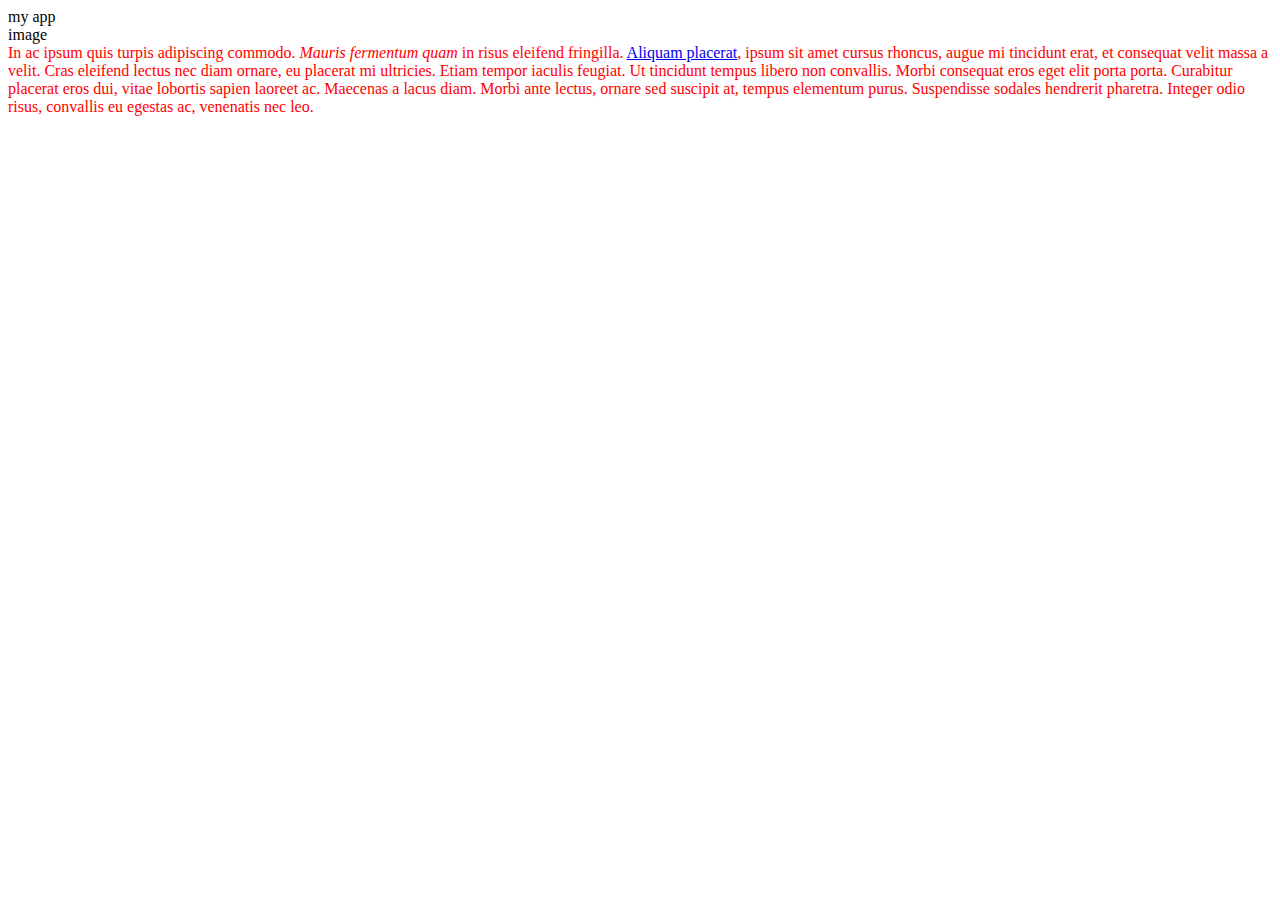
==== toplist/index.html @ d1fd7f26 "initial commit" ====
<!DOCTYPE html>
<html>
<head>
	<link rel="stylesheet" type="text/css" href="style.css">
</head>
<body>
	<div class="title">my app</div>
	<div class="app">
		<div class="screenshot">image</div>
		<div class="description">In ac ipsum quis turpis adipiscing commodo. <em>Mauris fermentum quam</em> in risus eleifend fringilla. <a href="#">Aliquam placerat</a>, ipsum sit amet cursus rhoncus, augue mi tincidunt erat, et consequat velit massa a velit. Cras eleifend lectus nec diam ornare, eu placerat mi ultricies. Etiam tempor iaculis feugiat. Ut tincidunt tempus libero non convallis. Morbi consequat eros eget elit porta porta. Curabitur placerat eros dui, vitae lobortis sapien laoreet ac. Maecenas a lacus diam. Morbi ante lectus, ornare sed suscipit at, tempus elementum purus. Suspendisse sodales hendrerit pharetra. Integer odio risus, convallis eu egestas ac, venenatis nec leo.</div>
	</div>
</body>
</html>
---- toplist/style.css ----
.description{
	color: red
}
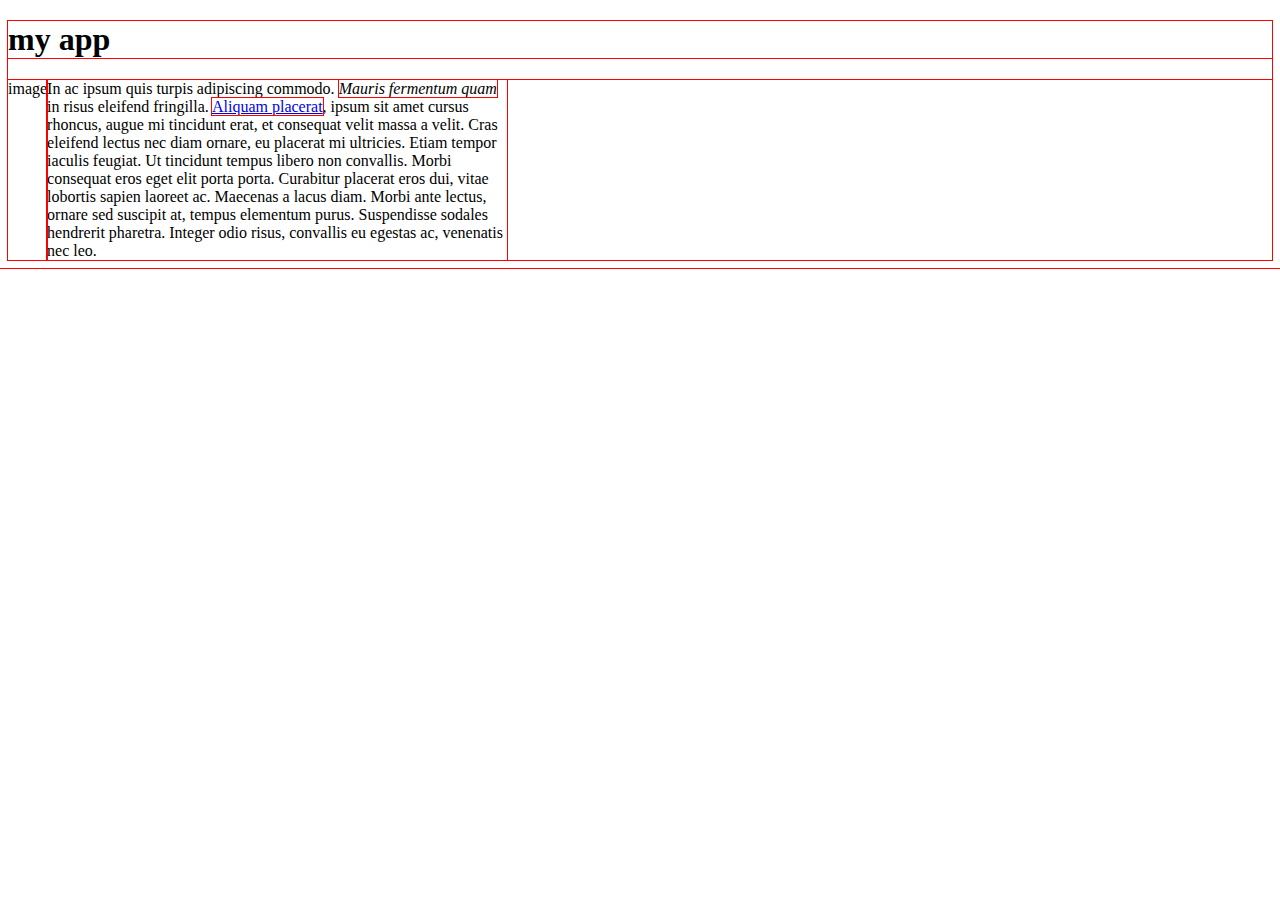
==== commit 9ba9601e: "adds flex display to app css" ====
--- a/toplist/index.html
+++ b/toplist/index.html
@@ -4,10 +4,10 @@
 	<link rel="stylesheet" type="text/css" href="style.css">
 </head>
 <body>
-	<div class="title">my app</div>
-	<div class="app">
+	<h1 class="title">my app</h1>
+	<div class="app" >
 		<div class="screenshot">image</div>
-		<div class="description">In ac ipsum quis turpis adipiscing commodo. <em>Mauris fermentum quam</em> in risus eleifend fringilla. <a href="#">Aliquam placerat</a>, ipsum sit amet cursus rhoncus, augue mi tincidunt erat, et consequat velit massa a velit. Cras eleifend lectus nec diam ornare, eu placerat mi ultricies. Etiam tempor iaculis feugiat. Ut tincidunt tempus libero non convallis. Morbi consequat eros eget elit porta porta. Curabitur placerat eros dui, vitae lobortis sapien laoreet ac. Maecenas a lacus diam. Morbi ante lectus, ornare sed suscipit at, tempus elementum purus. Suspendisse sodales hendrerit pharetra. Integer odio risus, convallis eu egestas ac, venenatis nec leo.</div>
+		<div class="description"> In ac ipsum quis turpis adipiscing commodo. <em>Mauris fermentum quam</em> in risus eleifend fringilla. <a href="#">Aliquam placerat</a>, ipsum sit amet cursus rhoncus, augue mi tincidunt erat, et consequat velit massa a velit. Cras eleifend lectus nec diam ornare, eu placerat mi ultricies. Etiam tempor iaculis feugiat. Ut tincidunt tempus libero non convallis. Morbi consequat eros eget elit porta porta. Curabitur placerat eros dui, vitae lobortis sapien laoreet ac. Maecenas a lacus diam. Morbi ante lectus, ornare sed suscipit at, tempus elementum purus. Suspendisse sodales hendrerit pharetra. Integer odio risus, convallis eu egestas ac, venenatis nec leo.</div>
 	</div>
 </body>
 </html>--- a/toplist/style.css
+++ b/toplist/style.css
@@ -1,3 +1,26 @@
-.description{
-	color: red
+
+* {
+	outline: 1px solid red !important;
+}
+
+* {
+	-webkit-box-sizing: border-box;
+	-moz-box-sizing: border-box;
+	-ms-box-sizing: border-box;
+	-box-sizing: border-box;
+}
+
+.app {
+	display: -webkit-flex;
+	display: flex;
+}
+
+.description { 
+	max-width: 460px;
+
+}
+
+.screenshot {
+	max-width: 705px;
+	
 }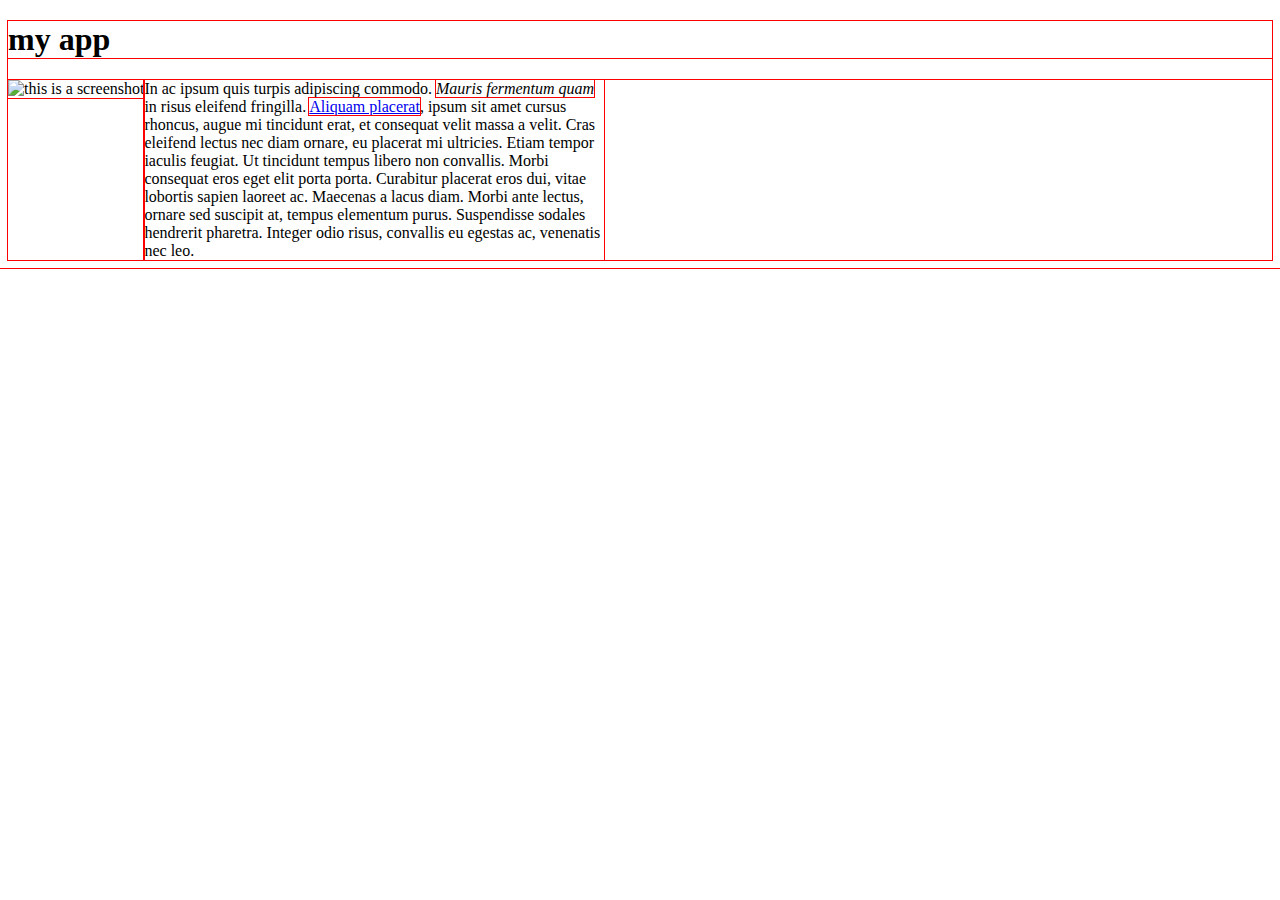
==== commit eb79efee: "added image class for sizing" ====
--- a/toplist/index.html
+++ b/toplist/index.html
@@ -2,12 +2,14 @@
 <html>
 <head>
 	<link rel="stylesheet" type="text/css" href="style.css">
+	<title>favorit app</title>
 </head>
 <body>
 	<h1 class="title">my app</h1>
 	<div class="app" >
-		<div class="screenshot">image</div>
+		<div class="screenshot"><img class="image_box" src="images/app.png" alt="this is a screenshot"></div>
+
 		<div class="description"> In ac ipsum quis turpis adipiscing commodo. <em>Mauris fermentum quam</em> in risus eleifend fringilla. <a href="#">Aliquam placerat</a>, ipsum sit amet cursus rhoncus, augue mi tincidunt erat, et consequat velit massa a velit. Cras eleifend lectus nec diam ornare, eu placerat mi ultricies. Etiam tempor iaculis feugiat. Ut tincidunt tempus libero non convallis. Morbi consequat eros eget elit porta porta. Curabitur placerat eros dui, vitae lobortis sapien laoreet ac. Maecenas a lacus diam. Morbi ante lectus, ornare sed suscipit at, tempus elementum purus. Suspendisse sodales hendrerit pharetra. Integer odio risus, convallis eu egestas ac, venenatis nec leo.</div>
 	</div>
 </body>
-</html>+</html>
